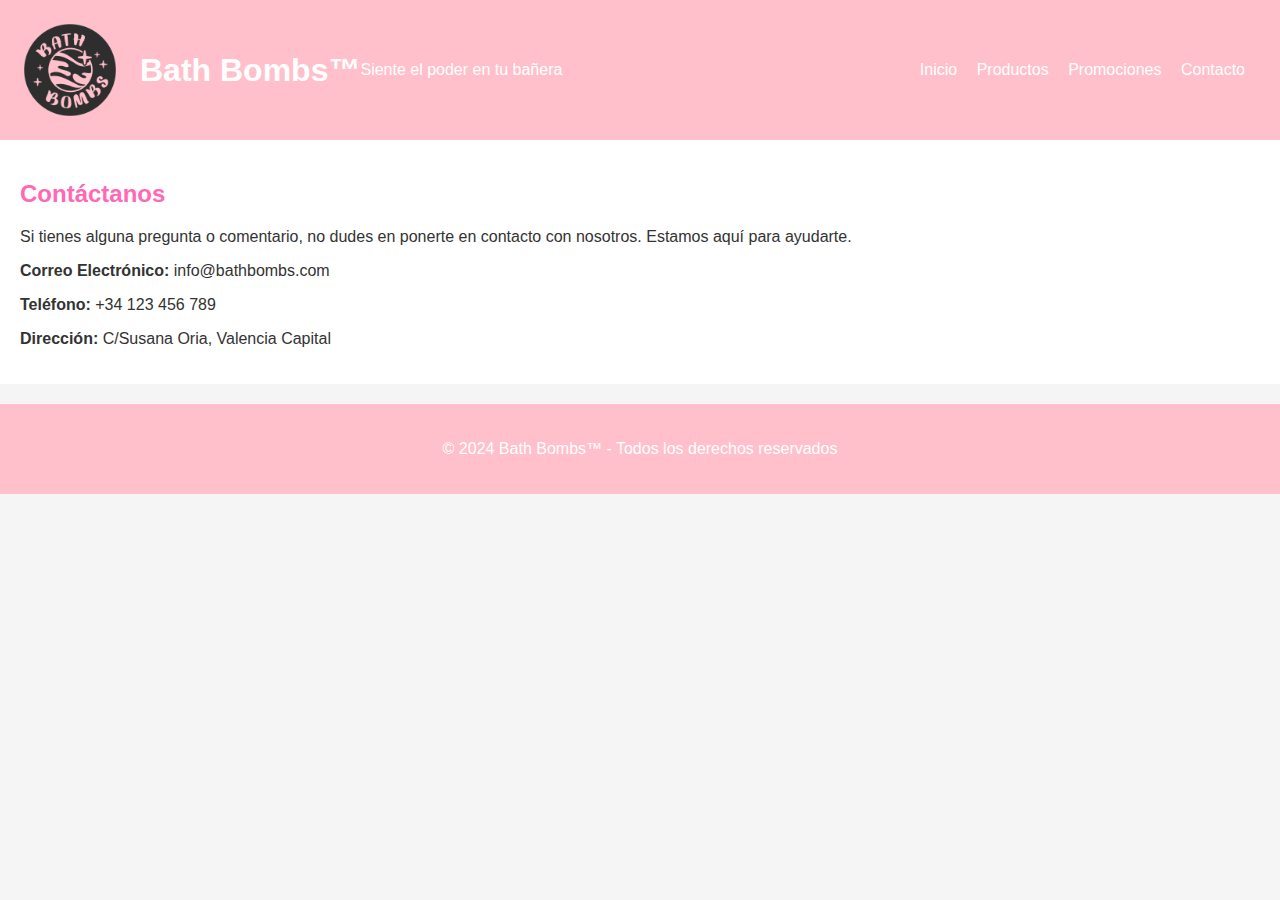
==== contacto/index.html @ 04f39668 "update filesystem" ====
<!DOCTYPE html>
<html lang="es">
<head>
    <meta charset="UTF-8">
    <meta name="viewport" content="width=device-width, initial-scale=1.0">
    <title>Bath Bombs™ - ¡Descubre tus superpoderes!</title>
    <link rel="stylesheet" href="../styles.css">
    <link rel="icon" href="../src/img/bath_bomb.png" type="image/x-icon">
</head>
<body>
    <header>
        <div class="header-content">
            <div class="title">
                <img src="../src/img/bath_bomb.png" alt="Logo de Bath Bombs">
                <h1>Bath Bombs™</h1>
                <p>Siente el poder en tu bañera</p>
            </div>
            <nav>
                <ul>
                    <li><a href="../index.html">Inicio</a></li>
                    <li><a href="../productos/index.html">Productos</a></li>
                    <li><a href="../promociones/index.html">Promociones</a></li>
                    <li><a href="../contacto/index.html">Contacto</a></li>
                </ul>
            </nav>
        </div>
    </header>
    <section id="contact">
        <h2>Contáctanos</h2>
        <p>Si tienes alguna pregunta o comentario, no dudes en ponerte en contacto con nosotros. Estamos aquí para ayudarte.</p>
        <div class="contact-info">
            <p><strong>Correo Electrónico:</strong> info@bathbombs.com</p>
            <p><strong>Teléfono:</strong> +34 123 456 789</p>
            <p><strong>Dirección:</strong> C/Susana Oria, Valencia Capital</p>
        </div>
        <!-- Agrega un formulario de contacto si es necesario -->
    </section>
    <footer>
        <p>© 2024 Bath Bombs™ - Todos los derechos reservados</p>
    </footer>
</body>
</html>
---- styles.css ----
body {
    font-family: Arial, sans-serif;
    margin: 0;
    padding: 0;
    background-color: #f5f5f5;
    color: #333;
}

header {
    background-color: #FFC0CB; /* Rosa */
    color: #fff;
    text-align: left;
    padding: 20px;
}

.header-content {
    display: flex;
    align-items: center;
    justify-content: space-between;
}

.header-content .title {
    display: flex;
    align-items: center;
}

header img {
    width: 100px;
    margin-right: 20px;
}

header nav ul {
    list-style: none;
    padding: 0;
    margin: 0;
}

header nav ul li {
    display: inline;
}

header nav ul li a {
    text-decoration: none;
    color: #fff;
    margin-right: 15px;
}

section {
    padding: 20px;
    margin-bottom: 20px;
    background-color: #fff;
}

section h2 {
    color: #FF69B4;
}

section img {
    display: block;
    margin: 0 auto 20px;
}

footer {
    background-color: #FFC0CB;
    color: #fff;
    text-align: center;
    padding: 20px;
}
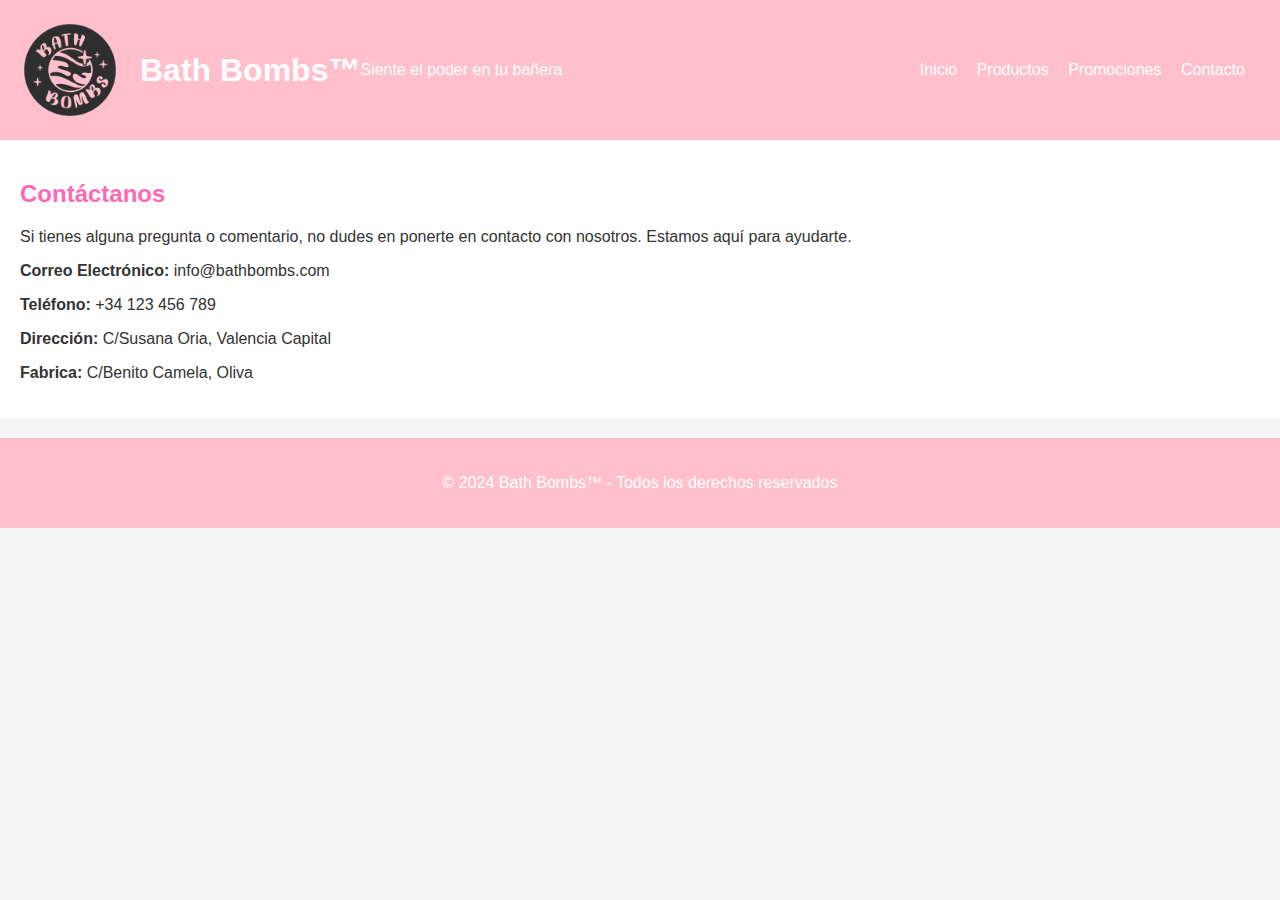
==== commit 1ae3b50e: "fix" ====
--- a/contacto/index.html
+++ b/contacto/index.html
@@ -17,10 +17,10 @@
             </div>
             <nav>
                 <ul>
-                    <li><a href="../index.html">Inicio</a></li>
-                    <li><a href="../productos/index.html">Productos</a></li>
-                    <li><a href="../promociones/index.html">Promociones</a></li>
-                    <li><a href="../contacto/index.html">Contacto</a></li>
+                    <li><a href="../">Inicio</a></li>
+                    <li><a href="../productos/">Productos</a></li>
+                    <li><a href="../promociones/">Promociones</a></li>
+                    <li><a href="../contacto/">Contacto</a></li>
                 </ul>
             </nav>
         </div>
@@ -32,6 +32,7 @@
             <p><strong>Correo Electrónico:</strong> info@bathbombs.com</p>
             <p><strong>Teléfono:</strong> +34 123 456 789</p>
             <p><strong>Dirección:</strong> C/Susana Oria, Valencia Capital</p>
+            <p><strong>Fabrica:</strong> C/Benito Camela, Oliva</p>
         </div>
         <!-- Agrega un formulario de contacto si es necesario -->
     </section>
